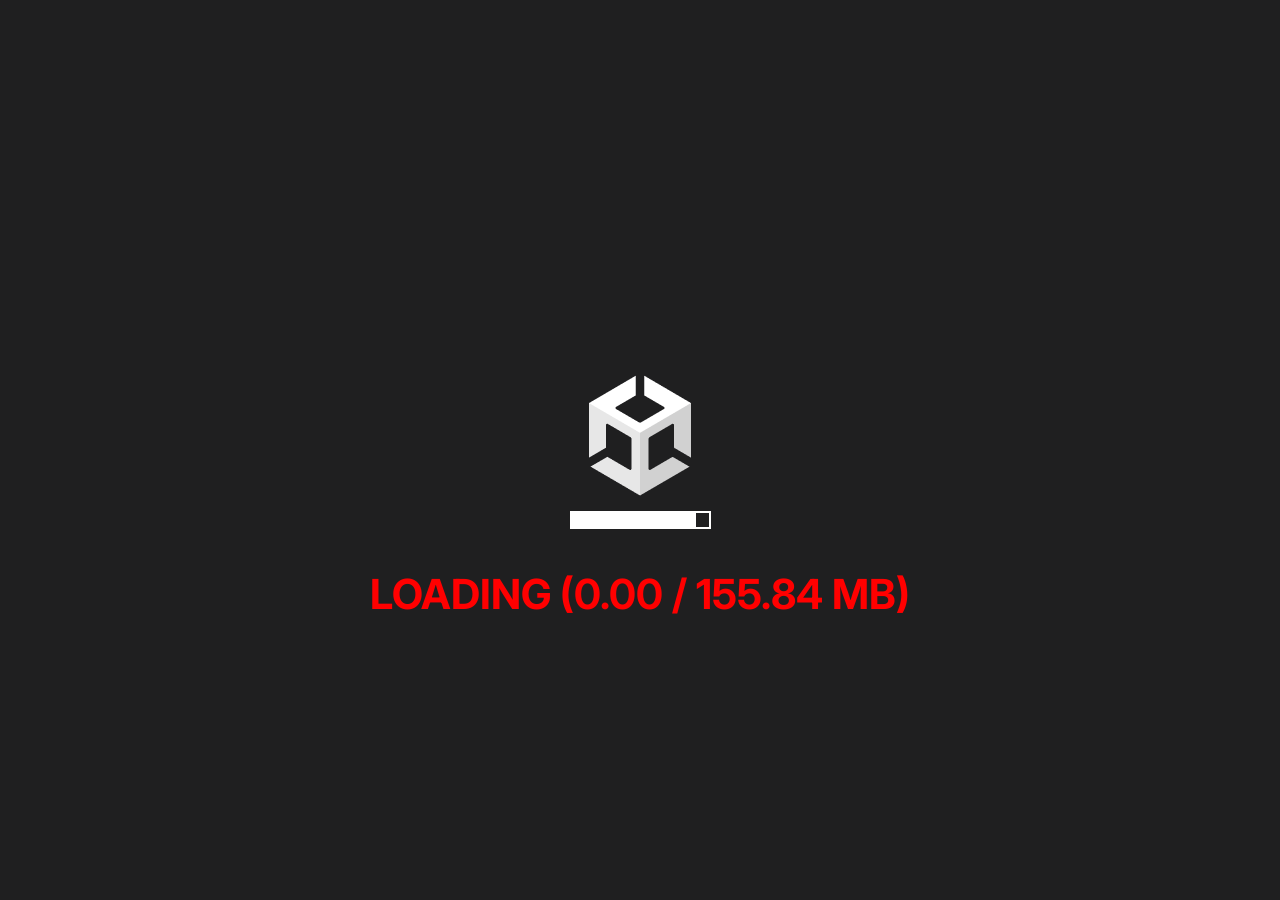
==== five-nights-at-epsteins/index.html @ 437f1c44 "8" ====
<!DOCTYPE html>
<html lang="en-us">
  <head>
    <script src="/js/games/index.js"></script>
    <meta charset="utf-8">
    <meta http-equiv="Content-Type" content="text/html; charset=utf-8">
    <title>Unity Web Player | Five Night's at BIG E</title>
    <link rel="shortcut icon" href="TemplateData/favicon.ico">
    <link rel="stylesheet" href="TemplateData/style.css">
  </head>
  <body>
  <div id="loading-text"
    style="color: red; font-size: 4.6vh;">
  </div>
    <div id="unity-container">
      <canvas id="unity-canvas" width=960 height=600 tabindex="-1"></canvas>
      <div id="unity-loading-bar">
        <div id="unity-logo"></div>
        <div id="unity-progress-bar-empty">
          <div id="unity-progress-bar-full"></div>
        </div>
      </div>
    </div>
    <script>
var loadingText = document.querySelector("#loading-text");
    let totalBytes = 0;
    let loadedBytes = 0;

    async function fetchWithProgress(url) {
      const response = await fetch(url);
      const reader = response.body.getReader();
      let chunks = [];
      let received = 0;
      while (true) {
        const {
          done,
          value
        } = await reader.read();
        if (done) break;
        received += value.length;
        loadedBytes += value.length;
        chunks.push(value);
        let mbDone = (loadedBytes / (1024 * 1024)).toFixed(2);
        let mbTotal = '155.84';
        loadingText.textContent = `LOADING (${mbDone} / ${mbTotal} MB)`;
      }
      let fullBuffer = new Uint8Array(received);
      let offset = 0;
      for (let chunk of chunks) {
        fullBuffer.set(chunk, offset);
        offset += chunk.length;
      }
      return fullBuffer.buffer;
    }

    async function mergeFiles(fileParts, cacheKey) {
      const buffers = await Promise.all(
        fileParts.map(part => fetchWithProgress(part))
      );
      const mergedBlob = new Blob(buffers);
      return URL.createObjectURL(mergedBlob);
    }

    function getParts(file, start, end) {
      let parts = [];
      for (let i = start; i <= end; i++) {
        parts.push(file + ".part" + i);
      }
      return parts;
    }
    (async () => {
      const [dataUrl, wasmUrl, webm] = await Promise.all([
        mergeFiles(getParts("Build/fnae.data", 1, 3), "fnae.data"),
        mergeFiles(getParts("Build/fnae.wasm", 1, 3), "fnae.wasm"),
        mergeFiles(getParts("StreamingAssets/202512191935.webm", 1, 3), "202512191935.webm"),
      ]);

window.randomwebm = webm;
const realSrc = Object.getOwnPropertyDescriptor(
  HTMLMediaElement.prototype,
  "src"
);

Object.defineProperty(HTMLMediaElement.prototype, "src", {
  set(value) {
    if (typeof value === "string" && value.includes("202512191935.mp4") || value.includes("202512191935.webm")) {
      value = window.randomwebm;
    }
    return realSrc.set.call(this, value);
  },
  get() {
    return realSrc.get.call(this);
  }
});


      var container = document.querySelector("#unity-container");
      var canvas = document.querySelector("#unity-canvas");
      var loadingBar = document.querySelector("#unity-loading-bar");
      var progressBarFull = document.querySelector("#unity-progress-bar-full");
      var warningBanner = document.querySelector("#unity-warning");

      function unityShowBanner(msg, type) {

      }

      var buildUrl = "Build";
      var loaderUrl = buildUrl + "/fnae.loader.js";
      var config = {
        arguments: [],
        dataUrl: dataUrl,
        frameworkUrl: buildUrl + "/fnae.framework.js",
        codeUrl: wasmUrl,
        streamingAssetsUrl: "StreamingAssets",
        companyName: "DefaultCompany",
        productName: "fnae",
        productVersion: "1.0",
        showBanner: unityShowBanner,
      };

      if (/iPhone|iPad|iPod|Android/i.test(navigator.userAgent)) {
        var meta = document.createElement('meta');
        meta.name = 'viewport';
        meta.content = 'width=device-width, height=device-height, initial-scale=1.0, user-scalable=no, shrink-to-fit=yes';
        document.getElementsByTagName('head')[0].appendChild(meta);
      }


      loadingBar.style.display = "block";

      var script = document.createElement("script");
      script.src = loaderUrl;
      script.onload = () => {
        createUnityInstance(canvas, config, (progress) => {
          progressBarFull.style.width = 100 * progress + "%";
        }).then((unityInstance) => {
          loadingBar.style.display = "none";
          loadingText.remove();
        }).catch((message) => {
        });
      };
      document.body.appendChild(script);
    })();
    </script>
  </body>
</html>
---- five-nights-at-epsteins/TemplateData/style.css ----
@import url('https://fonts.googleapis.com/css2?family=Inter:wght@400;600;700;800;900&display=swap');
body { padding: 0; margin: 0; background: #1F1F20; }
#unity-container { position: fixed; width: 100%; height: 100%; }
#unity-canvas { width: 100%; height: 100%; background: #1F1F20 }
#unity-loading-bar { position: absolute; left: 50%; top: 50%; transform: translate(-50%, -50%); display: none }
#unity-logo { width: 154px; height: 130px; background: url('unity-logo-dark.png') no-repeat center }
#unity-progress-bar-empty { margin-left: auto; margin-right: auto; width: 141px; height: 18px; margin-top: 10px; background: url('progress-bar-empty-dark.png') no-repeat center }
#unity-progress-bar-full { width: 0%; height: 18px; margin-top: 10px; background: url('progress-bar-full-dark.png') no-repeat center }
#unity-warning { position: absolute; left: 50%; top: 5%; transform: translate(-50%); background: white; padding: 10px; display: none }
#loading-text {
  font-weight: bold;
  font-family: 'Inter', 'Segoe UI', sans-serif;
  position: absolute;
  top: 66%;
  left: 50%;
  transform: translate(-50%, -50%);
  z-index: 111111;
}
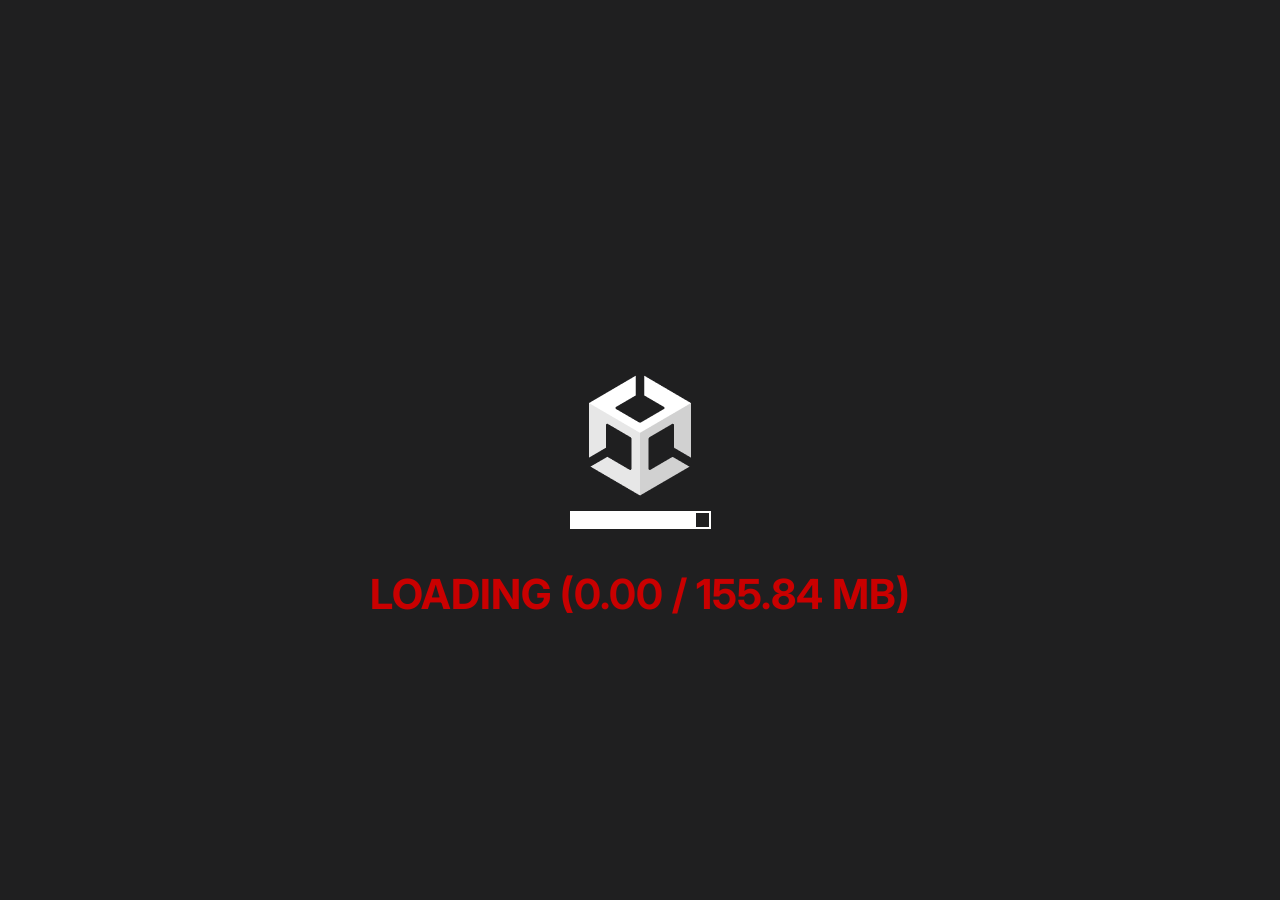
==== commit 70b17b05: "8" ====
--- a/five-nights-at-epsteins/index.html
+++ b/five-nights-at-epsteins/index.html
@@ -10,7 +10,7 @@
   </head>
   <body>
   <div id="loading-text"
-    style="color: red; font-size: 4.6vh;">
+    style="color: #C90000; font-size: 4.6vh;">
   </div>
     <div id="unity-container">
       <canvas id="unity-canvas" width=960 height=600 tabindex="-1"></canvas>
